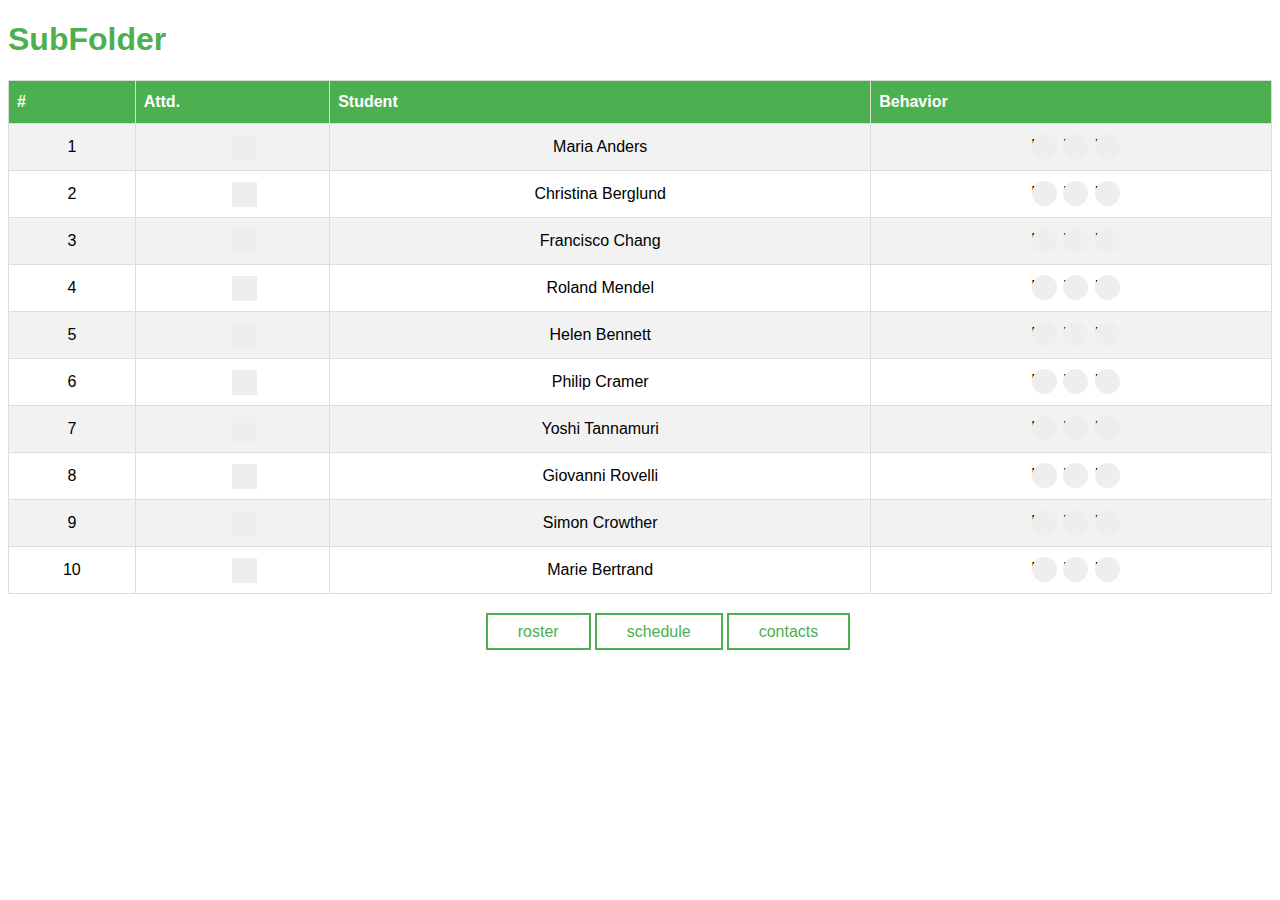
==== subapp/index.html @ 51a39f78 "start" ====
<!DOCTYPE html PUBLIC "-//W3C//DTD XHTML 1.0 Transitional//EN" "http://www.w3.org/TR/xhtml1/DTD/xhtml1-transitional.dtd">
<html xmlns="http://www.w3.org/1999/xhtml">
<head>
<meta http-equiv="Content-Type" content="text/html; charset=utf-8" />
<title>SubfolderApp</title>
<link rel="stylesheet" type="text/css" href="subapp.css">
</head>

<body>

<h1>SubFolder</h1>

<table id="customers">
  <tr>
    <th>#</th>
    <th>Attd.</th>
    <th>Student</th>
    <th>Behavior</th>
    
  </tr>
  <tr>
    <td>1</td>
  	<td style="padding-bottom:30px">
    <label class="container">
    <input type="checkbox">
    <span class="checkmark"></span>
    </label>
    </td>
    <td>Maria Anders</td>
    
    <td style="padding:10px" >
    <label class="container2"> ""
    <input type="radio" name="std1">
    <span class="checkmark1"></span>
    </label>
    <label class="container2">""
    <input type="radio" name="std1">
    <span class="checkmark2"></span>
    </label>
    <label class="container2">""
    <input type="radio" name="std1">
    <span class="checkmark3"></span>
    </label>
    </td>
    
    
  </tr>
  <tr>
    
    
    <td>2</td>
    
  	<td style="padding-bottom:30px">
    <label class="container">
    <input type="checkbox">
    <span class="checkmark"></span>
    </label>
    </td>
    <td>Christina Berglund</td>
    <td style="padding:10px" >
    <label class="container2"> ""
    <input type="radio" name="std2">
    <span class="checkmark1"></span>
    </label>
    <label class="container2">""
    <input type="radio" name="std2">
    <span class="checkmark2"></span>
    </label>
    <label class="container2">""
    <input type="radio" name="std2">
    <span class="checkmark3"></span>
    </label>
    </td>
  </tr>
  <tr>
    
    <td>3</td>
    
  	<td style="padding-bottom:30px">
    <label class="container">
    <input type="checkbox">
    <span class="checkmark"></span>
    </label>
    </td>
    <td>Francisco Chang</td>
    <td style="padding:10px" >
    <label class="container2"> ""
    <input type="radio" name="std3">
    <span class="checkmark1"></span>
    </label>
    <label class="container2">""
    <input type="radio" name="std3">
    <span class="checkmark2"></span>
    </label>
    <label class="container2">""
    <input type="radio" name="std3">
    <span class="checkmark3"></span>
    </label>
  </tr>
  <tr>
    
    <td>4</td>
    
  	<td style="padding-bottom:30px">
    <label class="container">
    <input type="checkbox">
    <span class="checkmark"></span>
    </label>
    </td>
    <td>Roland Mendel</td>
    <td style="padding:10px" >
    <label class="container2"> ""
    <input type="radio" name="std4">
    <span class="checkmark1"></span>
    </label>
    <label class="container2">""
    <input type="radio" name="std4">
    <span class="checkmark2"></span>
    </label>
    <label class="container2">""
    <input type="radio" name="std4">
    <span class="checkmark3"></span>
    </label>
    
  </tr>
  <tr>
    
    <td>5</td>
    
  	<td style="padding-bottom:30px">
    <label class="container">
    <input type="checkbox">
    <span class="checkmark"></span>
    </label>
    </td>
    <td>Helen Bennett</td>
    <td style="padding:10px" >
    <label class="container2"> ""
    <input type="radio" name="std5">
    <span class="checkmark1"></span>
    </label>
    <label class="container2">""
    <input type="radio" name"std5">
    <span class="checkmark2"></span>
    </label>
    <label class="container2">""
    <input type="radio" name="std5">
    <span class="checkmark3"></span>
    </label>
  </tr>
  <tr>
    
    <td>6</td>
    
  	<td style="padding-bottom:30px">
    <label class="container">
    <input type="checkbox">
    <span class="checkmark"></span>
    </label>
    </td>
    <td>Philip Cramer</td>
    <td style="padding:10px" >
    <label class="container2"> ""
    <input type="radio" name="std6">
    <span class="checkmark1"></span>
    </label>
    <label class="container2">""
    <input type="radio" name="std6">
    <span class="checkmark2"></span>
    </label>
    <label class="container2">""
    <input type="radio" name="std6">
    <span class="checkmark3"></span>
    </label>
  </tr>
  <tr>
    
    
    <td>7</td>
    
  	<td style="padding-bottom:30px">
    <label class="container">
    <input type="checkbox">
    <span class="checkmark"></span>
    </label>
    </td>
    <td>Yoshi Tannamuri</td>
    <td style="padding:10px" >
    <label class="container2"> ""
    <input type="radio" name="std7">
    <span class="checkmark1"></span>
    </label>
    <label class="container2">""
    <input type="radio" name="std7">
    <span class="checkmark2"></span>
    </label>
    <label class="container2">""
    <input type="radio" name="std7">
    <span class="checkmark3"></span>
    </label>
  </tr>
  <tr>
    
    
    <td>8</td>
    
  	<td style="padding-bottom:30px">
    <label class="container">
    <input type="checkbox">
    <span class="checkmark"></span>
    </label>
    </td>
    <td>Giovanni Rovelli</td>
    <td style="padding:10px" >
    <label class="container2"> ""
    <input type="radio" name="std8">
    <span class="checkmark1"></span>
    </label>
    <label class="container2">""
    <input type="radio" name="std8">
    <span class="checkmark2"></span>
    </label>
    <label class="container2">""
    <input type="radio" name="std8">
    <span class="checkmark3"></span>
    </label>
  </tr>
  <tr>
    
    
    <td>9</td>
    
  	<td style="padding-bottom:30px">
    <label class="container">
    <input type="checkbox">
    <span class="checkmark"></span>
    </label>
    </td>
    <td>Simon Crowther</td>
    <td style="padding:10px" >
    <label class="container2"> ""
    <input type="radio" name="std9">
    <span class="checkmark1"></span>
    </label>
    <label class="container2">""
    <input type="radio" name="std9">
    <span class="checkmark2"></span>
    </label>
    <label class="container2">""
    <input type="radio" name="std9">
    <span class="checkmark3"></span>
    </label>
  </tr>
  <tr>
    
    
    <td>10</td>
    
  	<td style="padding-bottom:30px">
    <label class="container">
    <input type="checkbox">
    <span class="checkmark"></span>
    </label>
    </td>
    <td>Marie Bertrand</td>
    <td style="padding:10px" >
    <label class="container2"> ""
    <input type="radio" name="std10">
    <span class="checkmark1"></span>
    </label>
    <label class="container2">""
    <input type="radio" name="std10">
    <span class="checkmark2"></span>
    </label>
    <label class="container2">""
    <input type="radio" name="std10">
    <span class="checkmark3"></span>
    </label>
  </tr>
</table>
    <div id="nav" style="background-color:#FFF; width:100%; padding:20px;">
        <a href="#" class="button">roster</a>
        <a href="#" class="button">schedule</a>
        <a href="#" class="button">contacts</a>
    </div>
</body>
</html>
---- subapp/subapp.css ----
table {text-align:center;
	}
#customers {
  font-family: "Trebuchet MS", Arial, Helvetica, sans-serif;
  border-collapse: collapse;
  width: 100%;
  margin-bottom: 30px;
}

#customers td, #customers th {
  border: 1px solid #ddd;
  padding: 8px;
}

#customers tr:nth-child(even){background-color: #f2f2f2;}

#customers tr:hover {background-color: #ddd;}

#customers th {
  padding-top: 12px;
  padding-bottom: 12px;
  text-align: left;
  background-color: #4CAF50;
  color: white;
}

#nav {
	text-align: center;
	position: fixed;
    top: 67%;
    width: 100%;
}

.button{
	padding: 8px 30px;
	text-decoration: none;
	background-color: white;
	border: 2px solid #4CAF50;
    color: #4CAF50;
	font-family: "Trebuchet MS", Arial, Helvetica, sans-serif;
}

.button:hover {background-color: #ddd;}

h1{font-family: "Trebuchet MS", Arial, Helvetica, sans-serif;
   color: #4CAF50;
   }
/* CHECKBOXES */
/* The container */
.container {
  position: relative;
  cursor: pointer;
  font-size: 22px;
  -webkit-user-select: none;
  -moz-user-select: none;
  -ms-user-select: none;
  user-select: none;
}

/* Hide the browser's default checkbox */
.container input {
  position: absolute;
  opacity: 0;
  cursor: pointer;
  height: 0;
  width: 0;
}

/* Create a custom checkbox */
.checkmark {
	position: absolute;
	top: -1px;
	left: 0;
	height: 25px;
	width: 25px;
	background-color: #eee;
}

/* On mouse-over, add a grey background color */
.container:hover input ~ .checkmark {
  background-color: #ccc;
}

/* When the checkbox is checked, add a blue background */
.container input:checked ~ .checkmark {
  background-color: #2196F3;
}

/* Create the checkmark/indicator (hidden when not checked) */
.checkmark:after {
  content: "";
  position: absolute;
  display: none;
}

/* Show the checkmark when checked */
.container input:checked ~ .checkmark:after {
  display: block;
}

/* Style the checkmark/indicator */
.container .checkmark:after {
  left: 9px;
  top: 5px;
  width: 5px;
  height: 10px;
  border: solid white;
  border-width: 0 3px 3px 0;
  -webkit-transform: rotate(45deg);
  -ms-transform: rotate(45deg);
  transform: rotate(45deg);
}

/*radio*/
/* The container */
.container2 {
  position: relative;
  margin: 5px;
  cursor: pointer;
  font-size: 22px;
  -webkit-user-select: none;
  -moz-user-select: none;
  -ms-user-select: none;
  user-select: none;
}

/* Hide the browser's default radio button */
.container2 input {
  position: absolute;
  opacity: 0;
  cursor: pointer;
}

/* Create a custom radio button */
.checkmark1,
.checkmark2,
.checkmark3 {
  position: absolute;
  top: 0;
  left: 0;
  height: 25px;
  width: 25px;
  background-color: #eee;
  border-radius: 50%;
}

/* On mouse-over, add a grey background color */
.container2:hover input ~ .checkmark1,
.container2:hover input ~ .checkmark2,
.container2:hover input ~ .checkmark3 {
  background-color: #ccc;
}

/* When the radio button is checked, add a blue background */
.container2  input:checked ~ .checkmark1{
  background-color: #F00;
}
.container2 input:checked ~ .checkmark2 {
  background-color: #FF0;
}
.container2 input:checked ~ .checkmark3 {
  background-color: #0F0;
}
/* Create the indicator (the dot/circle - hidden when not checked) */
.checkmark1:after, 
.checkmark2:after, 
.checkmark3:after {
  content: "";
  position: absolute;
  display: none;
}

/* Show the indicator (dot/circle) when checked */
.container2 input:checked ~ .checkmark1:after,
.container2 input:checked ~ .checkmark2:after,
.container2 input:checked ~ .checkmark3:after {
  display: block;
}

/* Style the indicator (dot/circle) */
.container2 .checkmark1:after,
.container2 .checkmark2:after, 
.container2 .checkmark3:after  {
 	top: 9px;
	left: 9px;
	width: 8px;
	height: 8px;
	border-radius: 50%;
	background: white;
}
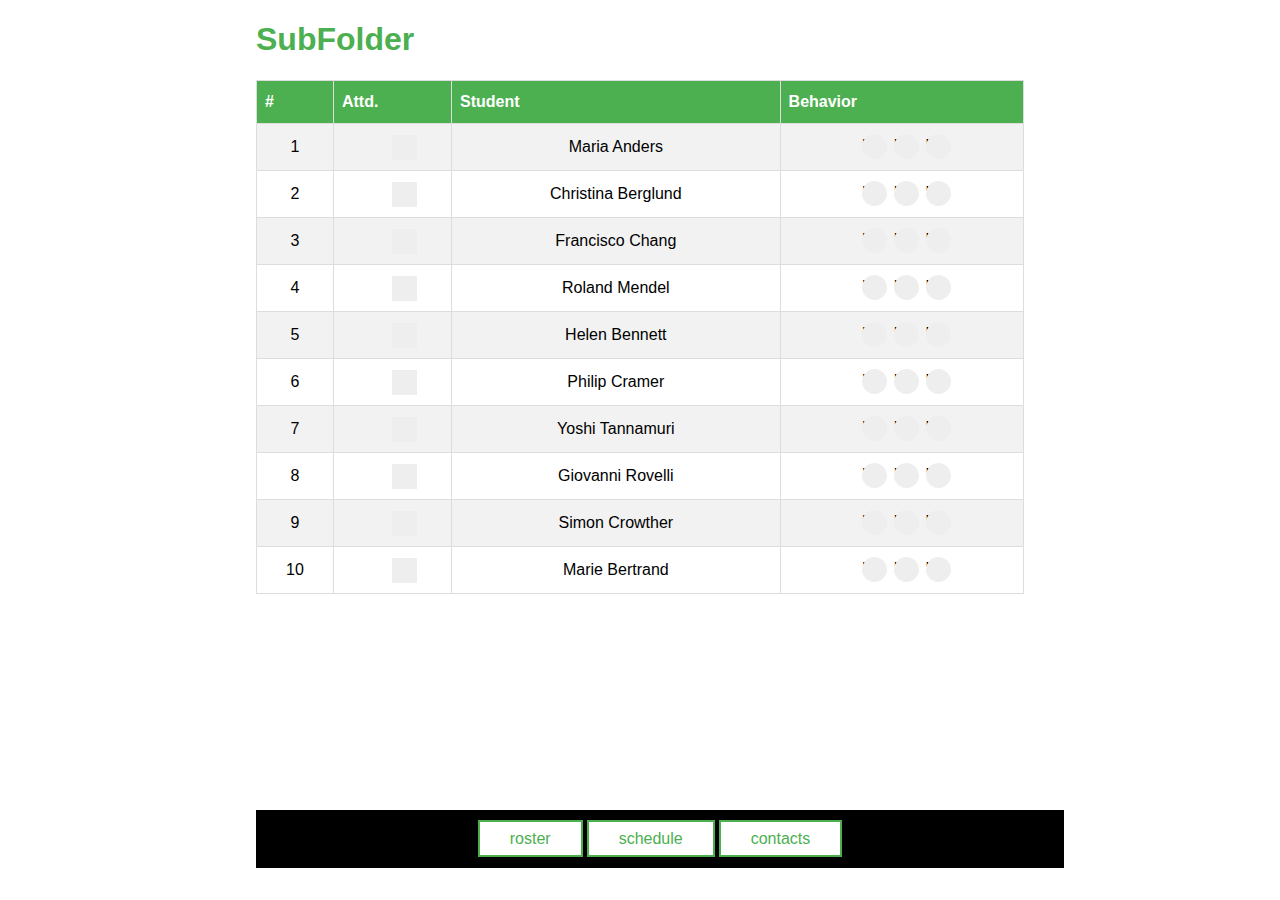
==== commit 9c9d3a68: "nav" ====
--- a/subapp/index.html
+++ b/subapp/index.html
@@ -278,7 +278,7 @@
     </label>
   </tr>
 </table>
-    <div id="nav" style="background-color:#FFF; width:100%; padding:20px;">
+    <div id="nav" style="background-color:black; padding:20px;">
         <a href="#" class="button">roster</a>
         <a href="#" class="button">schedule</a>
         <a href="#" class="button">contacts</a>
--- a/subapp/subapp.css
+++ b/subapp/subapp.css
@@ -1,3 +1,7 @@
+body{
+	margin-left:20%;
+	margin-right:20%;
+	}
 table {text-align:center;
 	}
 #customers {
@@ -25,10 +29,10 @@
 }
 
 #nav {
-	text-align: center;
 	position: fixed;
-    top: 67%;
-    width: 100%;
+    top: 90%;
+    width: 60%;
+	text-align:center;
 }
 
 .button{
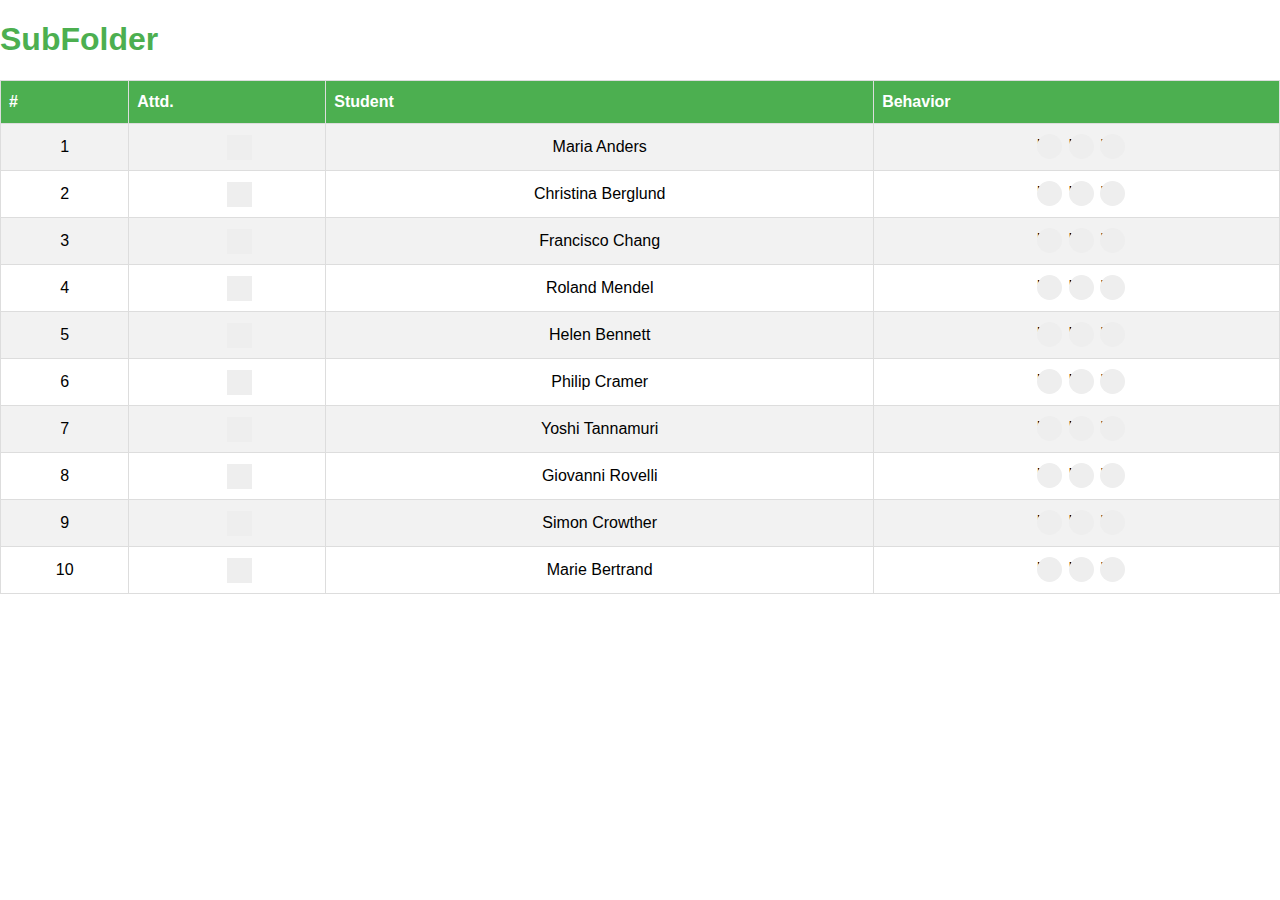
==== commit 16e45c82: "size" ====
--- a/subapp/index.html
+++ b/subapp/index.html
@@ -278,10 +278,12 @@
     </label>
   </tr>
 </table>
+<!--
     <div id="nav" style="background-color:black; padding:20px;">
         <a href="#" class="button">roster</a>
         <a href="#" class="button">schedule</a>
         <a href="#" class="button">contacts</a>
     </div>
+ -->
 </body>
 </html>
--- a/subapp/subapp.css
+++ b/subapp/subapp.css
@@ -1,7 +1,8 @@
-body{
-	margin-left:20%;
-	margin-right:20%;
-	}
+html, body{
+	font-family:Tahoma, Geneva, sans-serif;
+	margin: 0;
+
+}
 table {text-align:center;
 	}
 #customers {
@@ -31,7 +32,7 @@
 #nav {
 	position: fixed;
     top: 90%;
-    width: 60%;
+    width: 100%;
 	text-align:center;
 }
 
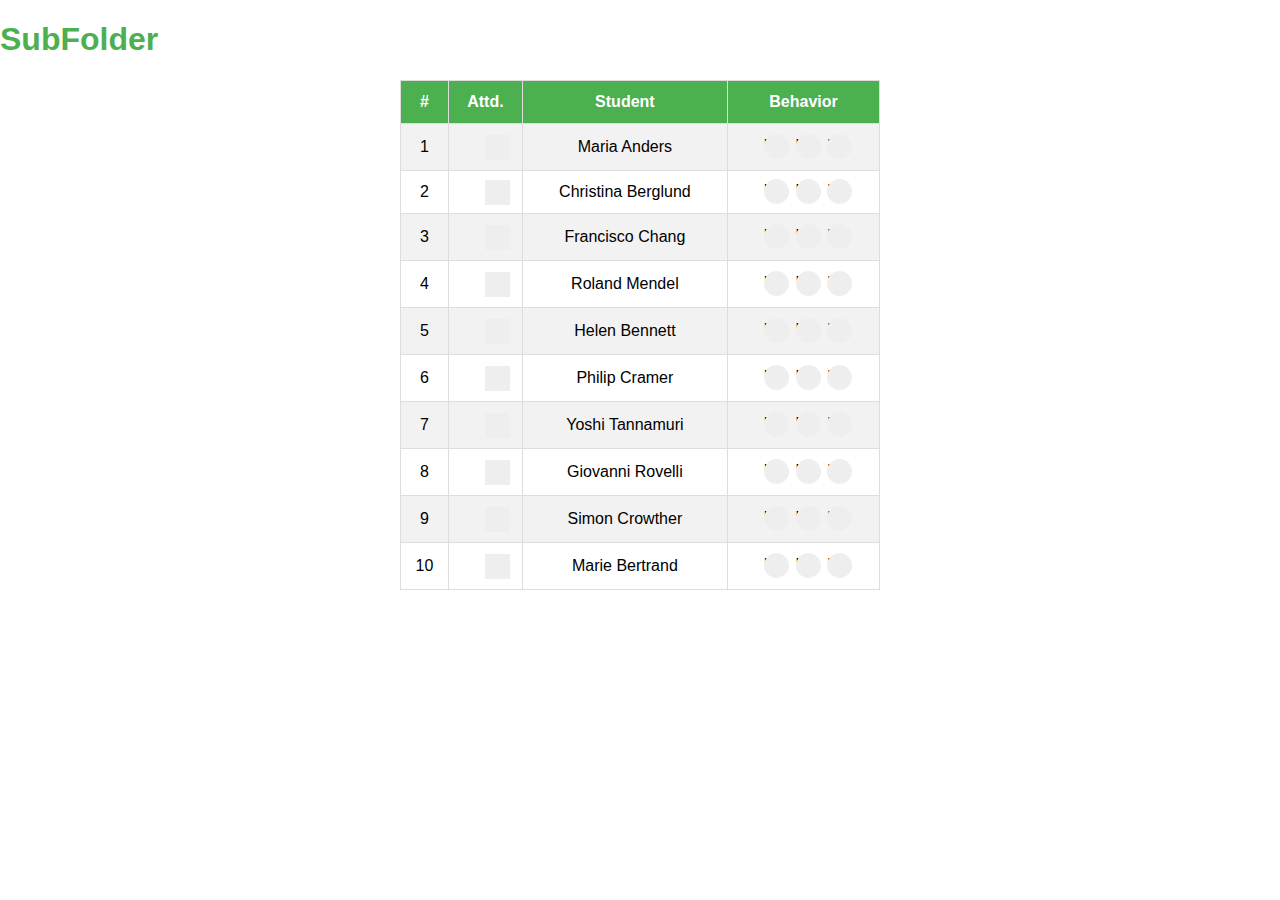
==== commit b5c7fbc8: "th" ====
--- a/subapp/index.html
+++ b/subapp/index.html
@@ -57,7 +57,7 @@
     </label>
     </td>
     <td>Christina Berglund</td>
-    <td style="padding:10px" >
+    <td  >
     <label class="container2"> ""
     <input type="radio" name="std2">
     <span class="checkmark1"></span>
--- a/subapp/subapp.css
+++ b/subapp/subapp.css
@@ -3,7 +3,11 @@
 	margin: 0;
 
 }
-table {text-align:center;
+
+table {
+	text-align:center;
+	max-width: 480px;
+	margin: 0 auto;
 	}
 #customers {
   font-family: "Trebuchet MS", Arial, Helvetica, sans-serif;
@@ -24,7 +28,7 @@
 #customers th {
   padding-top: 12px;
   padding-bottom: 12px;
-  text-align: left;
+  text-align: center;
   background-color: #4CAF50;
   color: white;
 }
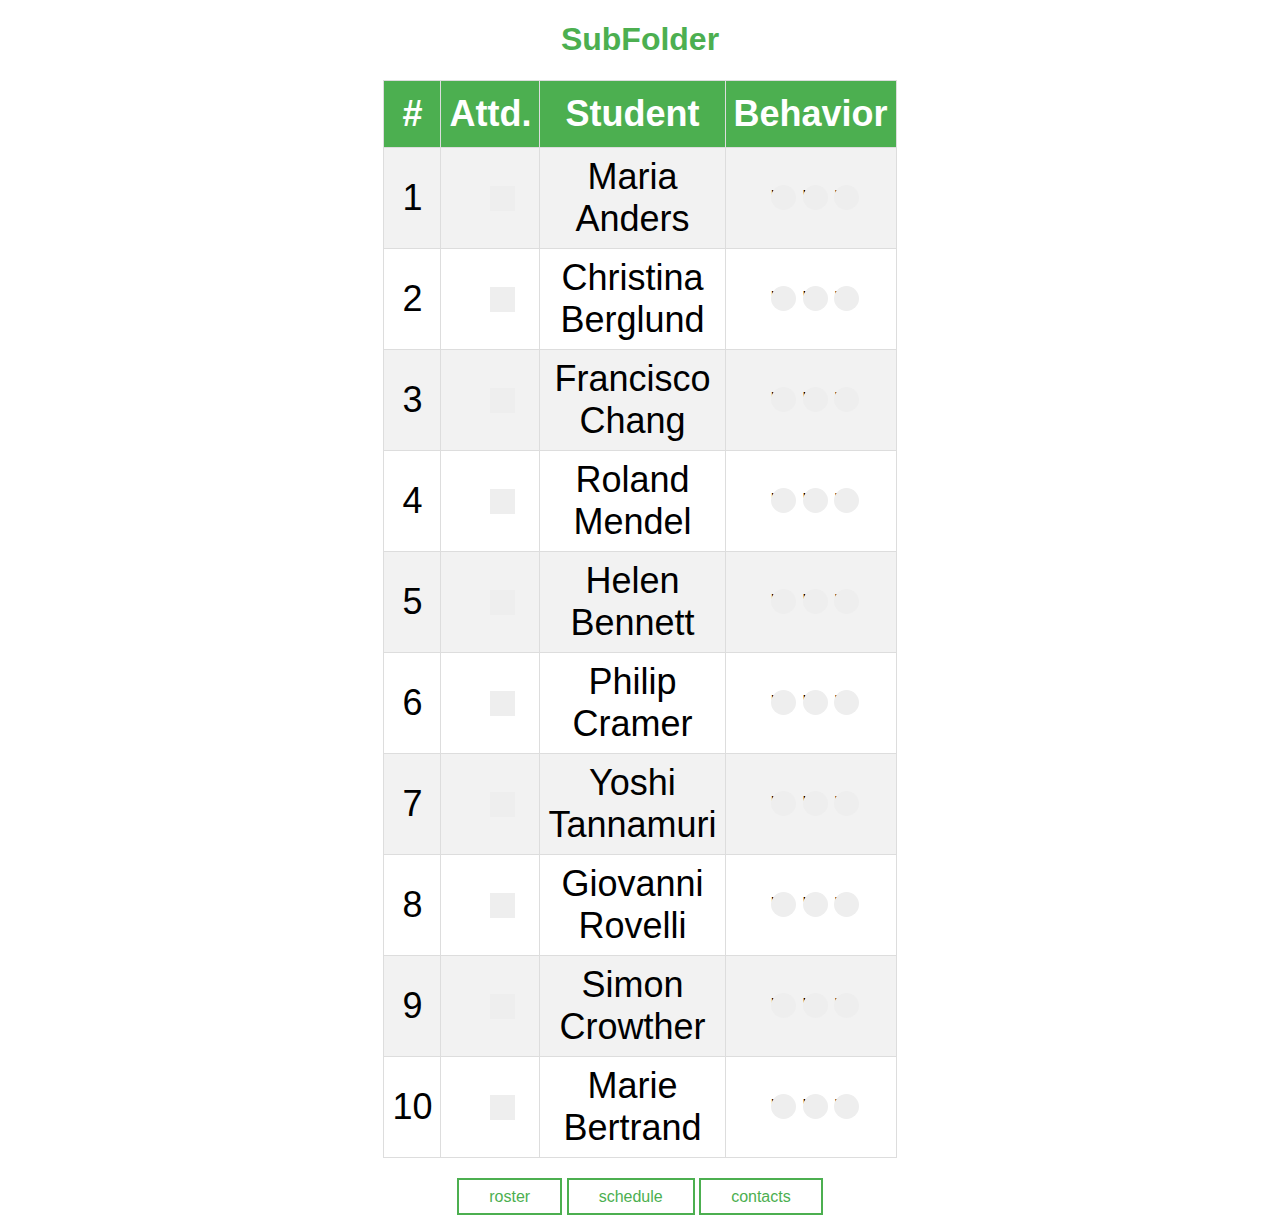
==== commit 766fbe76: "fontsize" ====
--- a/subapp/index.html
+++ b/subapp/index.html
@@ -285,5 +285,9 @@
         <a href="#" class="button">contacts</a>
     </div>
  -->
+ <footer>
+ 		<a href="#" class="button">roster</a>
+        <a href="#" class="button">schedule</a>
+        <a href="#" class="button">contacts</a></footer>
 </body>
 </html>
--- a/subapp/subapp.css
+++ b/subapp/subapp.css
@@ -3,8 +3,10 @@
 	margin: 0;
 
 }
-
+h1{text-align:center;}
+footer{text-align:center;}
 table {
+	font-size:36px;
 	text-align:center;
 	max-width: 480px;
 	margin: 0 auto;
